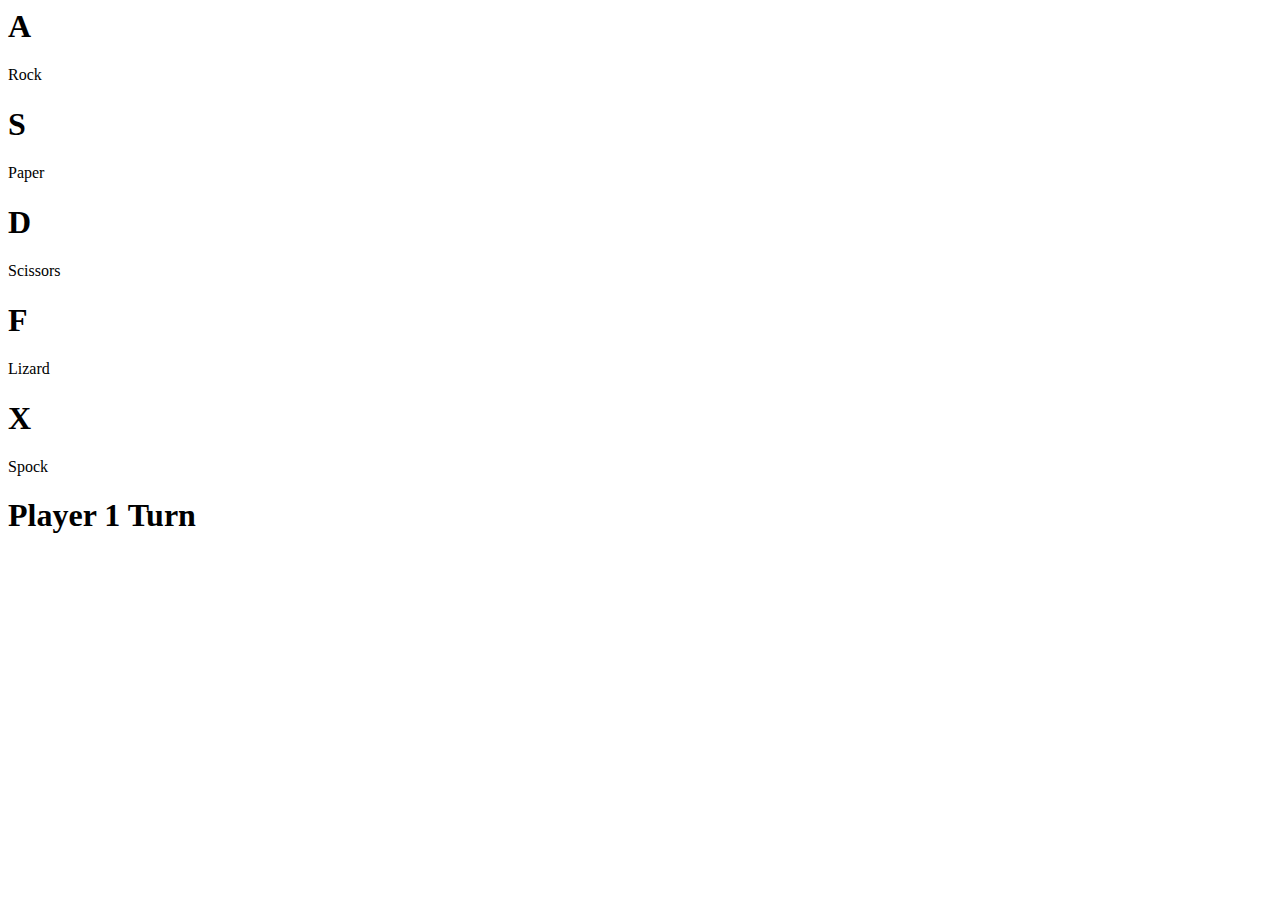
==== pages/g.html @ b4470a8b "JS set up" ====
<!-- <!doctype html>
<html lang="en">
  <head>
    
    <meta charset="utf-8">
    <meta name="viewport" content="width=device-width, initial-scale=1">

    
    <link href="https://cdn.jsdelivr.net/npm/bootstrap@5.0.0-beta1/dist/css/bootstrap.min.css" rel="stylesheet" integrity="sha384-giJF6kkoqNQ00vy+HMDP7azOuL0xtbfIcaT9wjKHr8RbDVddVHyTfAAsrekwKmP1" crossorigin="anonymous">
    <link rel="stylesheet" href="./CSS/style.css">
    <title>Hello, world!</title>
  </head>
  <body>
    <div class="container-fluid my-5"> -->
          <!-- ------------------------------------------------------------------------------------------- -->










        <div class="row d-flex justify-content-center bg-primary">
            <div class="col-2 text-center">
                <h1>A</h1>
                <p>Rock</p>
            </div>
            <div class="col-2 text-center">
                <h1>S</h1>
                <p>Paper</p>
            </div>
            <div class="col-2 text-center">
                <h1>D</h1>
                <p>Scissors</p>
            </div>
            <div class="col-2 text-center">
                <h1>F</h1>
                <p>Lizard</p>
            </div>
            <div class="col-2 text-center">
                <h1>X</h1>
                <p>Spock</p>
            </div>
    </div>
    <div class="row">
        <div class="col-12 text-center">
            <h1>Player 1 Turn</h1>
        </div>
    </div>









    

    <!-- ------------------------------------------------------------------------------------------- -->
    <!-- <script src="https://cdn.jsdelivr.net/npm/bootstrap@5.0.0-beta1/dist/js/bootstrap.bundle.min.js" integrity="sha384-ygbV9kiqUc6oa4msXn9868pTtWMgiQaeYH7/t7LECLbyPA2x65Kgf80OJFdroafW" crossorigin="anonymous"></script>
    <script src="./JS/script.js"></script>
   
  </body>
</html> -->
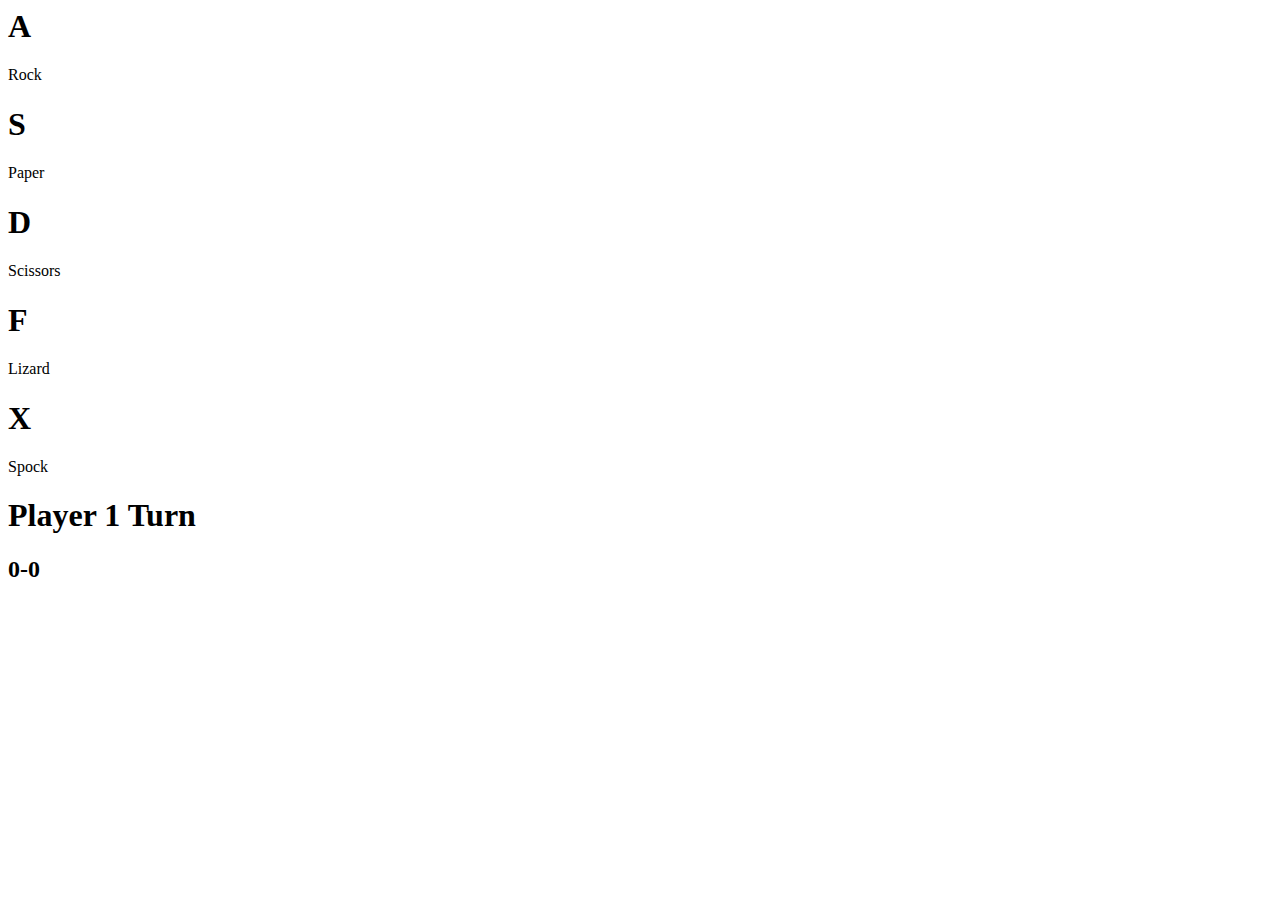
==== commit 7d666316: "Added basic funcitonality" ====
--- a/pages/g.html
+++ b/pages/g.html
@@ -1,47 +1,40 @@
-<!-- <!doctype html>
-<html lang="en">
-  <head>
-    
-    <meta charset="utf-8">
-    <meta name="viewport" content="width=device-width, initial-scale=1">
-
-    
-    <link href="https://cdn.jsdelivr.net/npm/bootstrap@5.0.0-beta1/dist/css/bootstrap.min.css" rel="stylesheet" integrity="sha384-giJF6kkoqNQ00vy+HMDP7azOuL0xtbfIcaT9wjKHr8RbDVddVHyTfAAsrekwKmP1" crossorigin="anonymous">
-    <link rel="stylesheet" href="./CSS/style.css">
-    <title>Hello, world!</title>
-  </head>
-  <body>
-    <div class="container-fluid my-5"> -->
-          <!-- ------------------------------------------------------------------------------------------- -->
-
-
-
-
-
-
-
-
-
+<!-- 
+      <!doctype html>
+      <html lang="en">
+        <head>
+          <meta charset="utf-8">
+          <meta name="viewport" content="width=device-width, initial-scale=1">
+      
+          
+          <link href="https://cdn.jsdelivr.net/npm/bootstrap@5.0.0-beta1/dist/css/bootstrap.min.css" rel="stylesheet" integrity="sha384-giJF6kkoqNQ00vy+HMDP7azOuL0xtbfIcaT9wjKHr8RbDVddVHyTfAAsrekwKmP1" crossorigin="anonymous">
+          <link rel="stylesheet" href="./CSS/style.css">
+          <title>Hello, world!</title>
+        </head>
+        <body> -->
+      
+      
+      
+      <div class="container-fluid">
 
         <div class="row d-flex justify-content-center bg-primary">
             <div class="col-2 text-center">
-                <h1>A</h1>
+                <h1 id="Key1">A</h1>
                 <p>Rock</p>
             </div>
             <div class="col-2 text-center">
-                <h1>S</h1>
+                <h1 id="Key2">S</h1>
                 <p>Paper</p>
             </div>
             <div class="col-2 text-center">
-                <h1>D</h1>
+                <h1 id="Key3">D</h1>
                 <p>Scissors</p>
             </div>
             <div class="col-2 text-center">
-                <h1>F</h1>
+                <h1 id="Key4">F</h1>
                 <p>Lizard</p>
             </div>
             <div class="col-2 text-center">
-                <h1>X</h1>
+                <h1 id="Key5">X</h1>
                 <p>Spock</p>
             </div>
     </div>
@@ -49,21 +42,19 @@
         <div class="col-12 text-center">
             <h1>Player 1 Turn</h1>
         </div>
+        <div class="col-12 text-center">
+            <h2>0-0</h2>
+        </div>
     </div>
+
+</div>
 
 
 
 
 
+<!-- <script src="https://cdn.jsdelivr.net/npm/bootstrap@5.0.0-beta1/dist/js/bootstrap.bundle.min.js" integrity="sha384-ygbV9kiqUc6oa4msXn9868pTtWMgiQaeYH7/t7LECLbyPA2x65Kgf80OJFdroafW" crossorigin="anonymous"></script>
+<script src="./JS/script.js"></script>
 
-
-
-
-    
-
-    <!-- ------------------------------------------------------------------------------------------- -->
-    <!-- <script src="https://cdn.jsdelivr.net/npm/bootstrap@5.0.0-beta1/dist/js/bootstrap.bundle.min.js" integrity="sha384-ygbV9kiqUc6oa4msXn9868pTtWMgiQaeYH7/t7LECLbyPA2x65Kgf80OJFdroafW" crossorigin="anonymous"></script>
-    <script src="./JS/script.js"></script>
-   
-  </body>
+</body>
 </html> -->